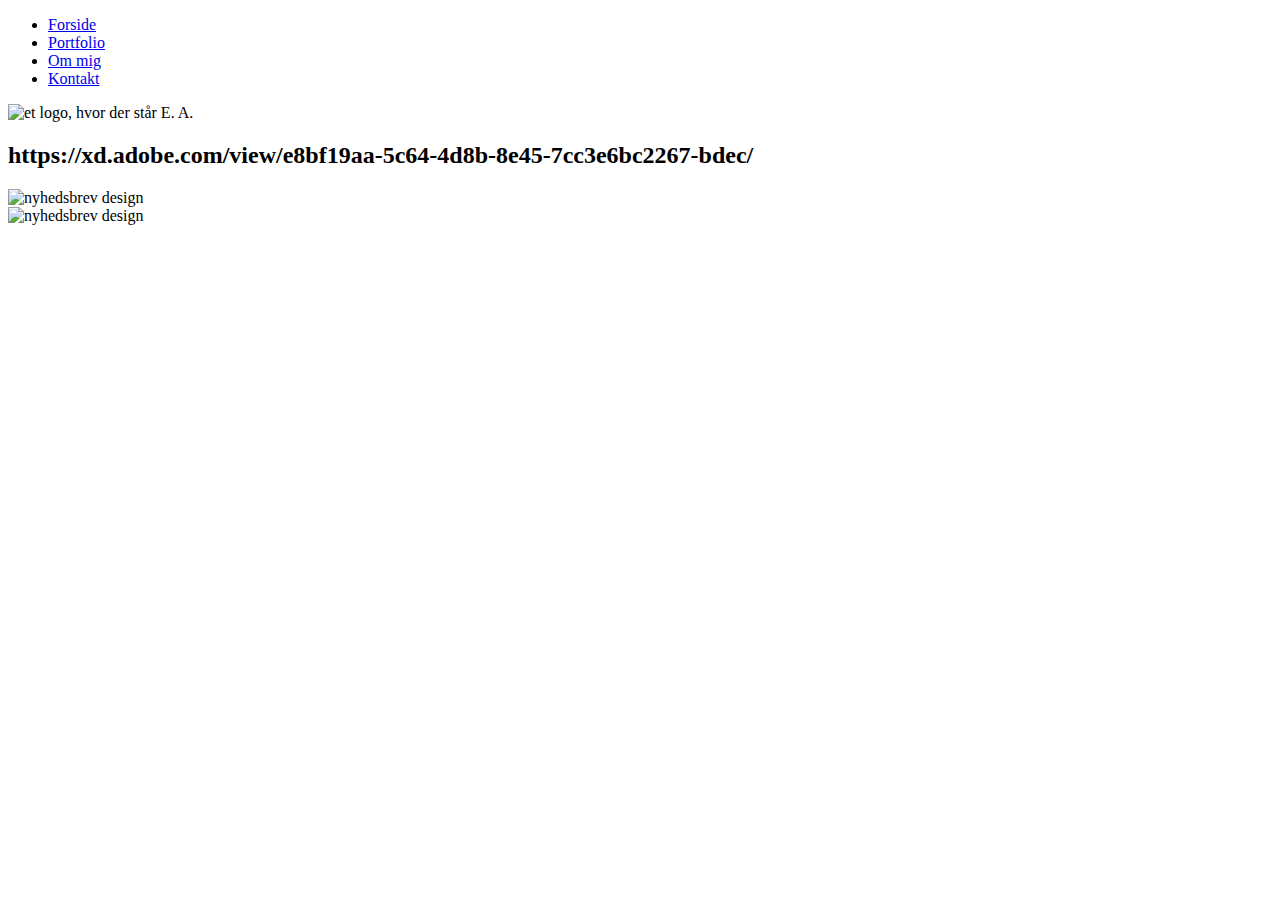
==== albouncibo.html @ a2fa1b9f "Add files via upload" ====
<!DOCTYPE html>
<html lang="da">
<head>
  <title> praesentationsportfolio </title>
  <meta name="viewport" content="width=device-width, initial-scale=1.0">
  <meta charset="utf-8">
  <link rel="stylesheet" href="css/stylesheet.css">
  <link rel="stylesheet" href="index.html">
  <link rel="stylesheet" href="ommig.html">
  <link rel="stylesheet" href="kontakt.html">
  <script src="https://kit.fontawesome.com/31911ce4ba.js" crossorigin="anonymous"></script>
</head>
<body>

  <header>

      <ul class="menubar">
          <li><a href="index.html">Forside</a></li>
          <li><a href="portfolio.html">Portfolio</a></li>
          <li><a href="ommig.html">Om mig</a></li>
          <li><a href="kontaktside.html">Kontakt</a></li>
      </ul>

      <div class="logo">
          <img src="billeder/logodes.png" alt="et logo, hvor der står E. A.">
      </div>

  </header>

      <div class="main"></div>

      <div class="indhold">
         <div class="overskriftportfolio">
           <h2> https://xd.adobe.com/view/e8bf19aa-5c64-4d8b-8e45-7cc3e6bc2267-bdec/ </h2>
         </div>

      <div class="fotogrid2">

           <div class="portfoliobilleder2">
             <img class="portfoliobilleder2" src="billeder/albounciboforsidefør.png" alt="nyhedsbrev design">
           </div>

             <img class="portfoliobilleder2" src="billeder/albounciboforsideefter.png" alt="nyhedsbrev design">
             <br>
           </div>

       </div>

      <div class="footer">
            <a href="https://www.facebook.com/emilie.andersen.777701" class="fa-brands fa-facebook-f" target="_blank"></a>
            <a href="https://www.instagram.com/emiliesra/" class="fa-brands fa-instagram" target="_blank"></a>
            <a href="kontakt.html" class="fa-solid fa-phone" target="_blank"></a>
            <a href="kontakt.html" class="fa-solid fa-envelope" target="_blank"></a>
      </div>
</body>
</html>
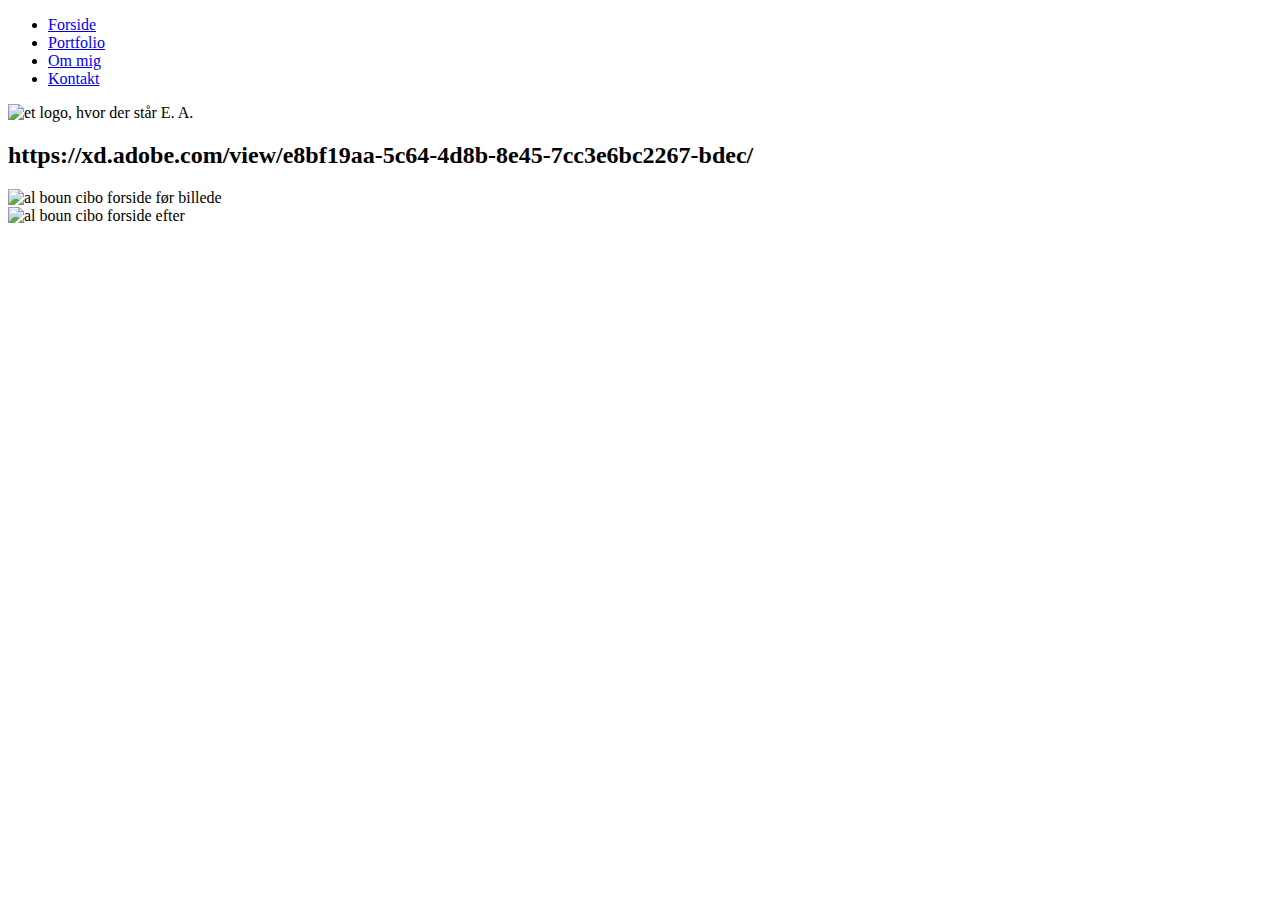
==== commit 003dc7c8: "Add files via upload" ====
--- a/albouncibo.html
+++ b/albouncibo.html
@@ -37,10 +37,10 @@
       <div class="fotogrid2">
 
            <div class="portfoliobilleder2">
-             <img class="portfoliobilleder2" src="billeder/albounciboforsidefør.png" alt="nyhedsbrev design">
+             <img class="portfoliobilleder2" src="billeder/albounciboforsidefør.png" alt="al boun cibo forside før billede">
            </div>
 
-             <img class="portfoliobilleder2" src="billeder/albounciboforsideefter.png" alt="nyhedsbrev design">
+             <img class="portfoliobilleder2" src="billeder/albounciboforsideefter.png" alt="al boun cibo forside efter">
              <br>
            </div>
 
